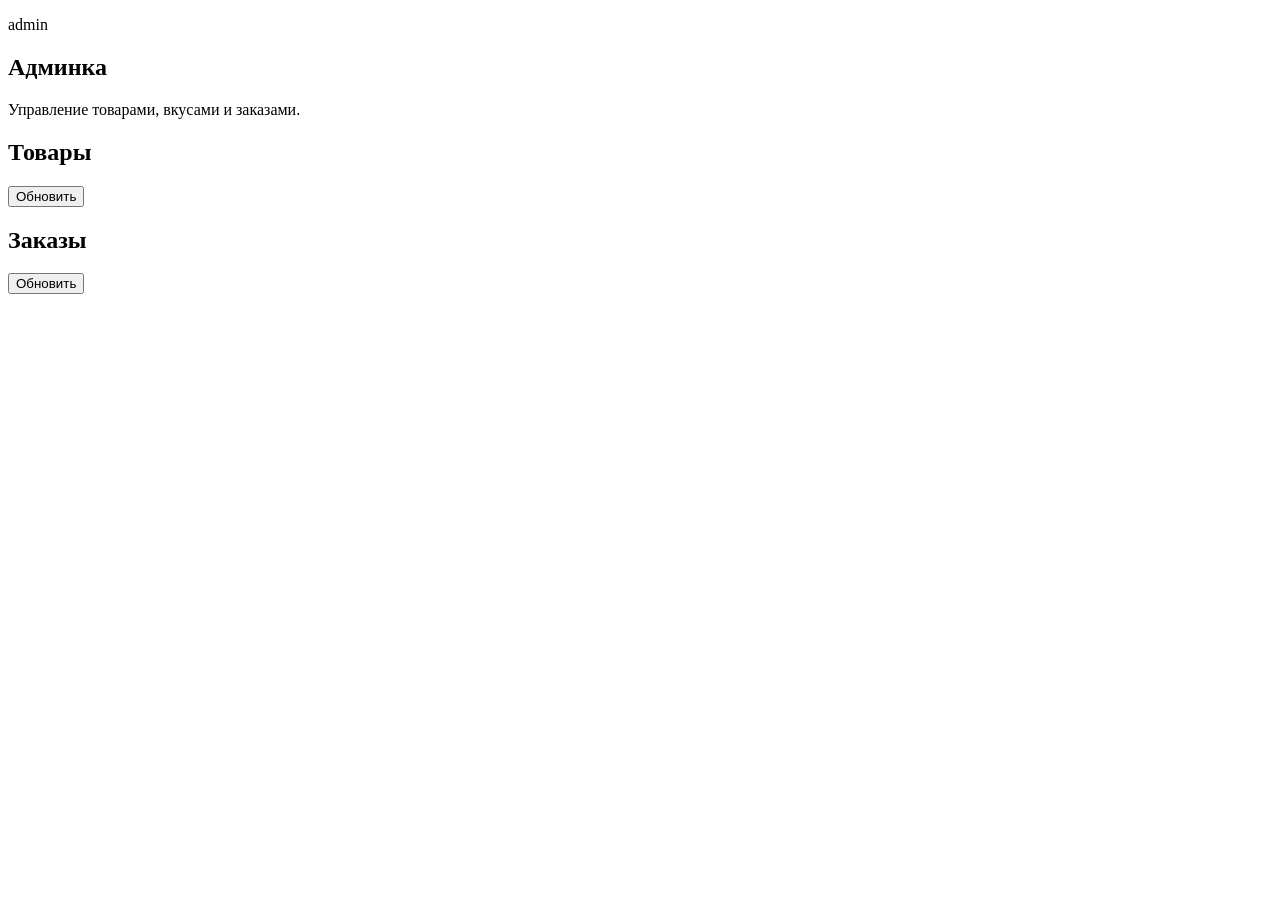
==== admin.html @ cd8244c9 "Add files via upload" ====
<!doctype html>
<html lang="ru">
<head>
  <meta charset="utf-8">
  <meta name="viewport" content="width=device-width,initial-scale=1">
  <title>Admin — Cloudix Store</title>
  <link rel="stylesheet" href="/static/styles.css">
  <script src="https://telegram.org/js/telegram-web-app.js"></script>
</head>
<body>
  <main class="app">
    <section class="hero">
      <p class="pill">admin</p>
      <h1>Админка</h1>
      <p>Управление товарами, вкусами и заказами.</p>
    </section>

    <section class="panel">
      <div class="topbar">
        <h2>Товары</h2>
        <button id="refreshProducts" class="ghost">Обновить</button>
      </div>
      <div id="products"></div>
    </section>

    <section class="panel">
      <div class="topbar">
        <h2>Заказы</h2>
        <button id="refreshOrders" class="ghost">Обновить</button>
      </div>
      <div id="orders"></div>
    </section>
  </main>
  <script src="/static/admin.js"></script>
</body>
</html>
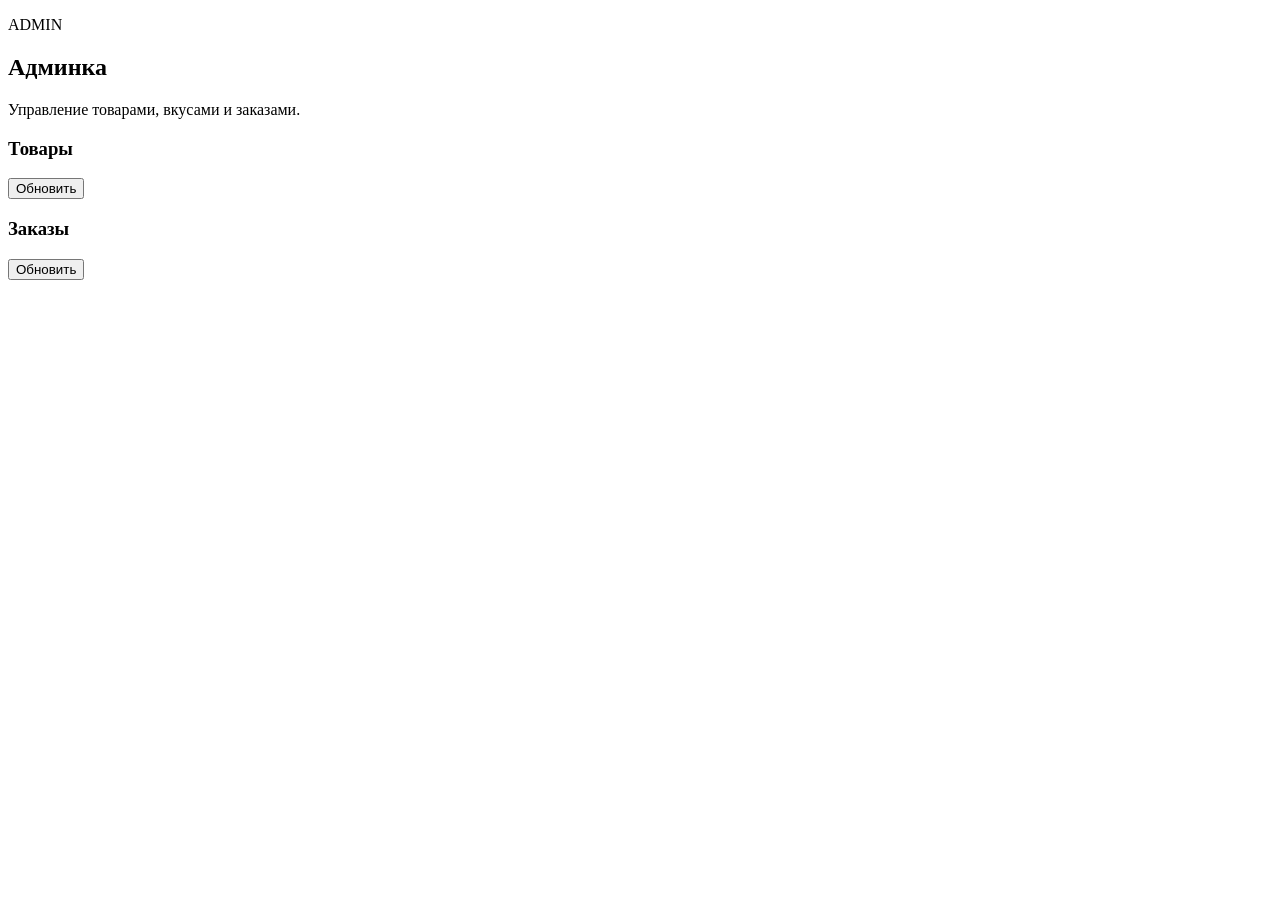
==== commit 77e0db50: "Add files via upload" ====
--- a/admin.html
+++ b/admin.html
@@ -1,36 +1 @@
-<!doctype html>
-<html lang="ru">
-<head>
-  <meta charset="utf-8">
-  <meta name="viewport" content="width=device-width,initial-scale=1">
-  <title>Admin — Cloudix Store</title>
-  <link rel="stylesheet" href="/static/styles.css">
-  <script src="https://telegram.org/js/telegram-web-app.js"></script>
-</head>
-<body>
-  <main class="app">
-    <section class="hero">
-      <p class="pill">admin</p>
-      <h1>Админка</h1>
-      <p>Управление товарами, вкусами и заказами.</p>
-    </section>
-
-    <section class="panel">
-      <div class="topbar">
-        <h2>Товары</h2>
-        <button id="refreshProducts" class="ghost">Обновить</button>
-      </div>
-      <div id="products"></div>
-    </section>
-
-    <section class="panel">
-      <div class="topbar">
-        <h2>Заказы</h2>
-        <button id="refreshOrders" class="ghost">Обновить</button>
-      </div>
-      <div id="orders"></div>
-    </section>
-  </main>
-  <script src="/static/admin.js"></script>
-</body>
-</html>
+<!doctype html><html lang="ru"><head><meta charset="utf-8"><meta name="viewport" content="width=device-width,initial-scale=1"><title>Admin — Cloudix Store</title><link rel="stylesheet" href="/static/styles.css"><script src="https://telegram.org/js/telegram-web-app.js"></script></head><body><div class="bg-orbs" aria-hidden="true"><span></span><span></span><span></span><span></span></div><main class="app"><section class="glass detail-card"><p class="tag">ADMIN</p><h2>Админка</h2><p class="muted">Управление товарами, вкусами и заказами.</p></section><section class="glass detail-card"><div class="section-row"><h3>Товары</h3><button id="refreshProducts" class="cart-pill">Обновить</button></div><div id="products"></div></section><section class="glass detail-card"><div class="section-row"><h3>Заказы</h3><button id="refreshOrders" class="cart-pill">Обновить</button></div><div id="orders"></div></section></main><script src="/static/admin.js"></script></body></html>
